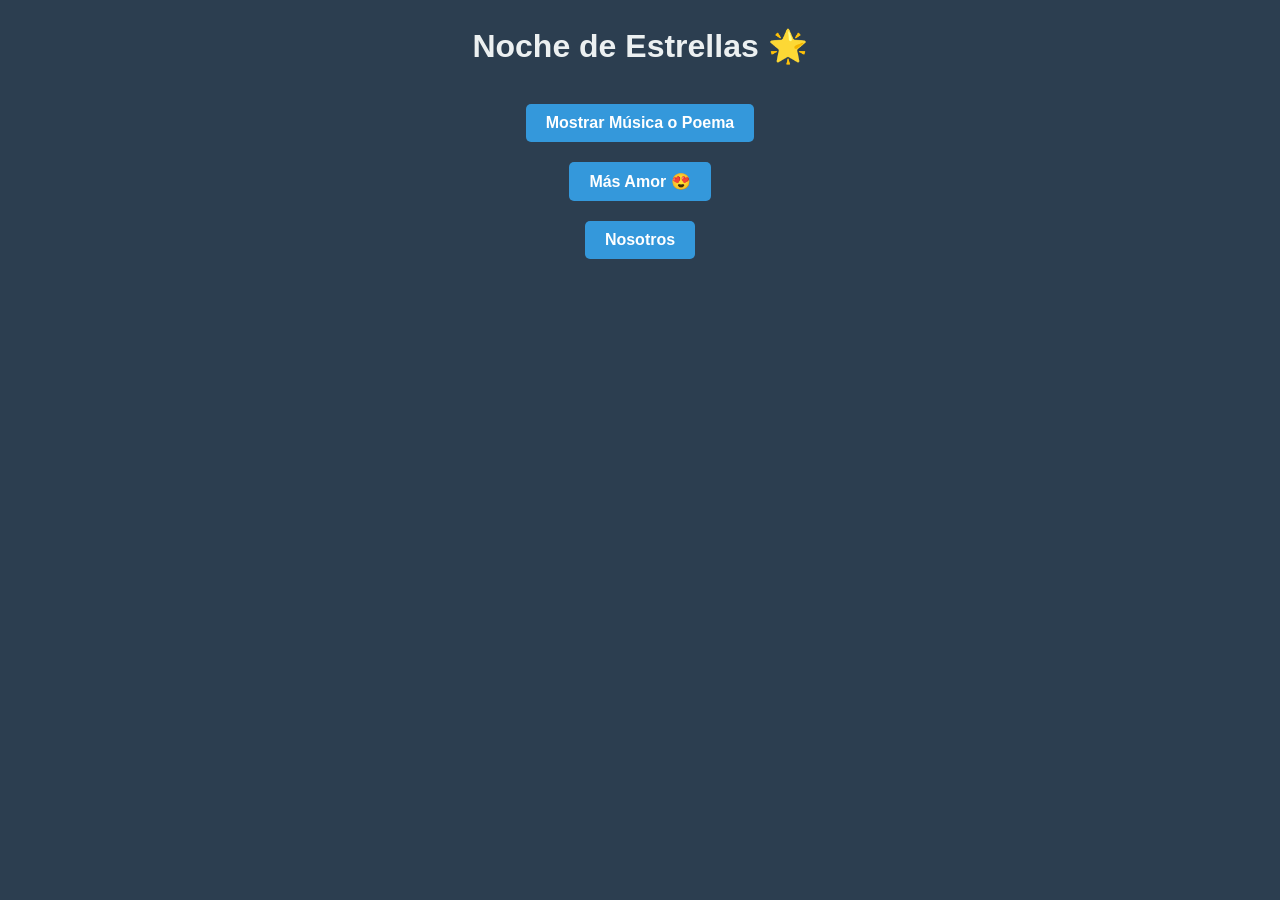
==== index.html @ 5d792788 "Add files via upload" ====
<!DOCTYPE html>
<html lang="es">

<head>
    <meta charset="UTF-8">
    <meta name="viewport" content="width=device-width, initial-scale=1.0">
    <title>Noche de Estrellas 🌟</title>
    <style>
        body {
            background-color: #2c3e50;
            text-align: center;
            font-family: 'Arial', sans-serif;
            line-height: 1.6;
            margin: 0;
            padding: 0;
            display: flex;
            flex-direction: column;
            align-items: center;
            justify-content: center;
            height: 100vh;
            transition: background-color 0.5s ease;
        }

        h1 {
            color: #ecf0f1;
        }

        button {
            background-color: #3498db;
            color: white;
            font-size: 16px;
            font-weight: bold;
            padding: 10px 20px;
            margin: 10px;
            border: none;
            border-radius: 5px;
            cursor: pointer;
            transition: background-color 0.3s;
        }

        button:hover {
            background-color: #2980b9;
        }

        #poema {
            display: none;
            padding: 20px;
            font-size: 20px;
            font-style: italic;
            border: 2px solid #3498db;
            border-radius: 10px;
            background-color: #ecf0f1;
            margin: 20px;
            box-shadow: 0 0 10px rgba(0, 0, 0, 0.1);
            transition: opacity 1s ease, display 1s ease;
        }

        .playlist {
            display: flex;
            flex-wrap: wrap;
            justify-content: center;
            gap: 10px;
            margin: 20px;
            opacity: 0;
            transition: opacity 1s ease;
        }

        .playlist button {
            background-color: #3498db;
            color: white;
            font-size: 14px;
            font-weight: bold;
            padding: 8px 16px;
            margin: 6px;
            border: none;
            border-radius: 5px;
            cursor: pointer;
            transition: background-color 0.3s;
        }

        .playlist button:hover {
            background-color: #2980b9;
        }

        #ferPlaylist,
        #andyPlaylist {
            flex: 1;
            max-width: 400px;
        }
    </style>
</head>

<body>
    <h1>Noche de Estrellas 🌟</h1>
    <button id="mostrar">Mostrar Música o Poema</button>
    <button id="masAmor">Más Amor 😍</button>
    <button id="nosotros">Nosotros</button>
    <div id="ferPlaylist" class="playlist">
        <button onclick="reproducir('https://www.youtube.com/embed/ymJ1svwvpLQ')">Fer 1</button>
        <button onclick="reproducir('https://www.youtube.com/embed/QlZNGcVfeF0')">Fer 2</button>
        <button onclick="reproducir('https://www.youtube.com/embed/x1ayw8GRJUo')">Fer 3</button>
        <button onclick="reproducir('https://www.youtube.com/embed/aSjflT_J0Xo')">Fer 4</button>
        <button onclick="reproducir('https://www.youtube.com/embed/U5yU2KPw1WY')">Fer 5</button>
        <button onclick="reproducir('https://www.youtube.com/embed/ZYslw-iBm8U')">Fer 6</button>
        <button onclick="reproducir('https://www.youtube.com/embed/Kbyp0QQM__g')">Fer 7</button>
        <button onclick="reproducir('https://www.youtube.com/embed/a1ozTSkE27U')">Fer 8</button>
    </div>
    <div id="andyPlaylist" class="playlist">
        <button onclick="reproducir('https://www.youtube.com/embed/9QHiXsBtmmI')">Andy 1</button>
        <button onclick="reproducir('https://www.youtube.com/embed/LgQYPqr9Rho')">Andy 2</button>
        <button onclick="reproducir('https://www.youtube.com/embed/85qbNFHshdY')">Andy 3</button>
        <button onclick="reproducir('https://www.youtube.com/embed/yMETEHL2iTM')">Andy 4</button>
        <button onclick="reproducir('https://www.youtube.com/embed/jMNRg3nHwU0')">Andy 5</button>
        <button onclick="reproducir('https://www.youtube.com/embed/KWGrPNqz4uc')">Andy 6</button>
        <button onclick="reproducir('https://www.youtube.com/embed/f10mB6fKszU')">Andy 7</button>
        <button onclick="reproducir('https://www.youtube.com/embed/aBSkvI0CkgU')">Andy 8</button>
        <button onclick="reproducir('https://www.youtube.com/embed/b6D1bnAood8')">Andy 9</button>
        <button onclick="reproducir('https://www.youtube.com/embed/4THFRpw68oQ')">Andy 10</button>
    </div>
    <div id="poema">
        Mi amor por ti es tan grande,
        que ni los cielos lo pueden alcanzar.
        Eres la luz que ilumina mi camino,
        la razón por la que sonrío cada día.

        Eres mi confidente, mi amigo, mi amante,
        mi todo en una sola persona.
        Eres mi complemento perfecto,
        la persona con la que quiero pasar el resto de mi vida.

        Tu belleza es tan cautivadora,
        que no puedo resistir mirarte.
        Tu risa es como música para mis oídos,
        y tu voz es como una melodía celestial.

        Quiero ser la mujer que te haga sonreír,
        la que te proteja y te haga sentir amado.
        Quiero estar a tu lado para siempre,
        y hacerte sentir el hombre más afortunado del mundo.

        Eres mi todo, mi razón de ser,
        mi amor eterno y verdadero.
        Te amo más allá de las palabras,
        y espero que nunca lo dudes. ESPERA UN POCO POR FAVOR 🥰
    </div>
    <script>
        const mostrarBtn = document.querySelector("#mostrar");
        const masAmorBtn = document.querySelector("#masAmor");
        const nosotrosBtn = document.querySelector("#nosotros");
        const poema = document.querySelector("#poema");
        const ferPlaylist = document.querySelector("#ferPlaylist");
        const andyPlaylist = document.querySelector("#andyPlaylist");
        const listaDeReproduccion = [
            'ymJ1svwvpLQ', 'QlZNGcVfeF0', 'x1ayw8GRJUo', 'aSjflT_J0Xo', 'U5yU2KPw1WY',
            'ZYslw-iBm8U', 'Kbyp0QQM__g', 'a1ozTSkE27U', '9QHiXsBtmmI', 'LgQYPqr9Rho',
            '85qbNFHshdY', 'yMETEHL2iTM', 'jMNRg3nHwU0', 'KWGrPNqz4uc', 'f10mB6fKszU',
            'aBSkvI0CkgU', 'b6D1bnAood8', '4THFRpw68oQ'
        ];
        let indiceCancionActual = 0;

        const redirigir = function () {
            window.location.href = "https://www.youtube.com/embed/bdOXnTbyk0g";
        };

        const reproducir = function (videoId) {
            // Elimina cualquier iframe existente antes de crear uno nuevo
            const iframeExistente = document.querySelector("#reproductor");
            if (iframeExistente) {
                iframeExistente.remove();
            }

            // Crea un nuevo iframe y establece sus atributos
            const iframe = document.createElement("iframe");
            iframe.src = videoId;
            iframe.width = "560"; // Puedes ajustar el ancho según tus preferencias
            iframe.height = "315"; // Puedes ajustar la altura según tus preferencias
            iframe.allow = "accelerometer; autoplay; clipboard-write; encrypted-media; gyroscope; picture-in-picture";
            iframe.allowFullscreen = true;
            iframe.id = "reproductor";

            // Agrega el iframe al cuerpo del documento
            document.body.appendChild(iframe);
        };

        const reproducirSiguiente = function () {
            indiceCancionActual = (indiceCancionActual + 1) % listaDeReproduccion.length;
            reproducir(listaDeReproduccion[indiceCancionActual]);
        };

        mostrarBtn.addEventListener("click", function () {
            const opcion = Math.random() < 0.5 ? "música" : "poema";
            alert("Se mostrará un " + opcion);
            if (opcion === "poema") {
                poema.style.display = "block";
            }
        });

        masAmorBtn.addEventListener("click", function () {
            poema.style.display = "block";
            setTimeout(redirigir, 40000);
        });

        nosotrosBtn.addEventListener("click", function () {
            ferPlaylist.style.opacity = 1;
            andyPlaylist.style.opacity = 1;
        });

        const tag = document.createElement('script');
        tag.src = 'https://www.youtube.com/iframe_api';
        const firstScriptTag = document.getElementsByTagName('script')[0];
        firstScriptTag.parentNode.insertBefore(tag, firstScriptTag);

        let player;
        function onYouTubeIframeAPIReady() {
            player = new YT.Player('player', {
                height: '0',
                width: '0',
                events: {
                    'onReady': onPlayerReady,
                    'onStateChange': onPlayerStateChange
                }
            });
        }

        function onPlayerReady(event) {
            // event.target.playVideo();
        }

        function onPlayerStateChange(event) {
            if (event.data === YT.PlayerState.ENDED) {
                reproducirSiguiente();
            }
        }
    </script>
</body>

</html>
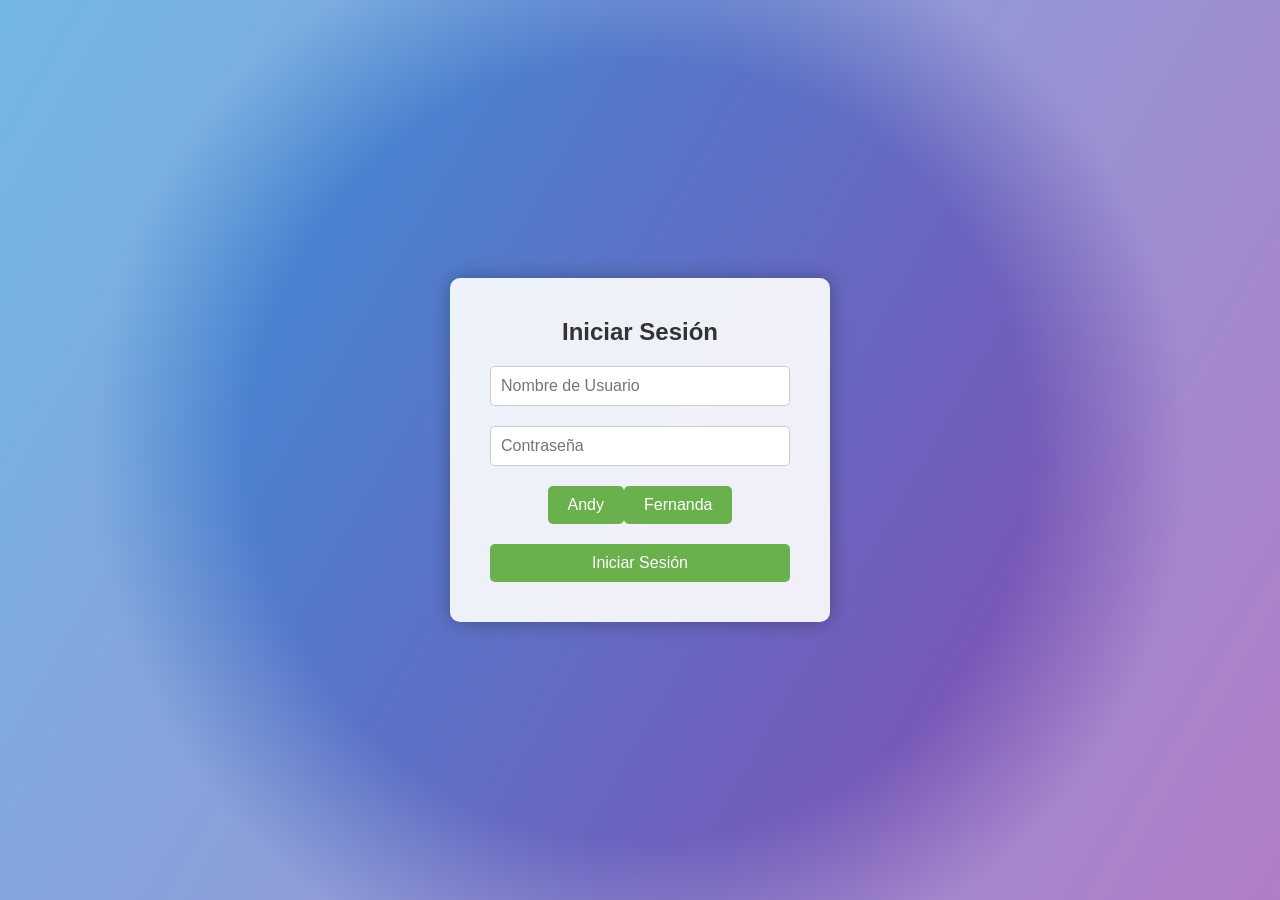
==== commit 870df014: "Update and rename login.html to index.html" ====
--- a/index.html
+++ b/index.html
@@ -4,233 +4,178 @@
 <head>
     <meta charset="UTF-8">
     <meta name="viewport" content="width=device-width, initial-scale=1.0">
-    <title>Noche de Estrellas 🌟</title>
+    <title>Iniciar Sesión</title>
     <style>
         body {
-            background-color: #2c3e50;
-            text-align: center;
-            font-family: 'Arial', sans-serif;
-            line-height: 1.6;
             margin: 0;
             padding: 0;
+            font-family: 'Arial', sans-serif;
+            display: flex;
+            justify-content: center;
+            align-items: center;
+            height: 100vh;
+            background: linear-gradient(120deg, #3498db, #8e44ad);
+            overflow: hidden;
+        }
+
+        .container {
+            position: relative;
+            width: 300px;
+            max-width: 80%;
+            background-color: rgba(255, 255, 255, 0.9);
+            border-radius: 10px;
+            box-shadow: 0 0 20px rgba(0, 0, 0, 0.3);
+            padding: 40px;
+            overflow: hidden;
+            opacity: 0;
+            transform: translateY(-20px);
+            animation: fadeIn 1s forwards;
+        }
+
+        @keyframes fadeIn {
+            to {
+                opacity: 1;
+                transform: translateY(0);
+            }
+        }
+
+        .container h2 {
+            margin-top: 0;
+            text-align: center;
+            color: #333;
+            margin-bottom: 20px;
+        }
+
+        .container form {
             display: flex;
             flex-direction: column;
             align-items: center;
-            justify-content: center;
-            height: 100vh;
-            transition: background-color 0.5s ease;
         }
 
-        h1 {
-            color: #ecf0f1;
+        .container input[type="text"],
+        .container input[type="password"] {
+            width: 100%;
+            padding: 10px;
+            margin-bottom: 20px;
+            border: 1px solid #ccc;
+            border-radius: 5px;
+            box-sizing: border-box;
+            font-size: 16px;
         }
 
-        button {
-            background-color: #3498db;
-            color: white;
-            font-size: 16px;
-            font-weight: bold;
-            padding: 10px 20px;
-            margin: 10px;
+        .container button {
+            width: 100%;
+            padding: 10px;
+            background-color: #6ab04c;
+            color: #fff;
             border: none;
             border-radius: 5px;
             cursor: pointer;
             transition: background-color 0.3s;
+            font-size: 16px;
         }
 
-        button:hover {
-            background-color: #2980b9;
+        .container button:hover {
+            background-color: #4e8a36;
         }
 
-        #poema {
-            display: none;
-            padding: 20px;
-            font-size: 20px;
-            font-style: italic;
-            border: 2px solid #3498db;
-            border-radius: 10px;
-            background-color: #ecf0f1;
-            margin: 20px;
-            box-shadow: 0 0 10px rgba(0, 0, 0, 0.1);
-            transition: opacity 1s ease, display 1s ease;
+        .options {
+            display: flex;
+            justify-content: space-between;
+            margin-bottom: 20px;
         }
 
-        .playlist {
-            display: flex;
-            flex-wrap: wrap;
-            justify-content: center;
-            gap: 10px;
-            margin: 20px;
-            opacity: 0;
-            transition: opacity 1s ease;
-        }
-
-        .playlist button {
-            background-color: #3498db;
-            color: white;
-            font-size: 14px;
-            font-weight: bold;
-            padding: 8px 16px;
-            margin: 6px;
+        .options button {
+            padding: 10px 20px;
+            background-color: #6ab04c;
+            color: #fff;
             border: none;
             border-radius: 5px;
             cursor: pointer;
             transition: background-color 0.3s;
+            font-size: 16px;
         }
 
-        .playlist button:hover {
-            background-color: #2980b9;
+        .options button:hover {
+            background-color: #4e8a36;
         }
 
-        #ferPlaylist,
-        #andyPlaylist {
-            flex: 1;
-            max-width: 400px;
+        .error-message {
+            color: red;
+            font-size: 14px;
+            text-align: center;
+            margin-top: 10px;
+        }
+
+        .background-animation {
+            position: absolute;
+            top: 0;
+            left: 0;
+            width: 100%;
+            height: 100%;
+            background: radial-gradient(circle, rgba(255, 255, 255, 0) 50%, rgba(255, 255, 255, 0.3) 70%);
+            z-index: -1;
+            animation: moveBackground 20s linear infinite;
+        }
+
+        @keyframes moveBackground {
+            0% {
+                transform: translate(-50%, -50%) rotate(0deg);
+            }
+            100% {
+                transform: translate(-50%, -50%) rotate(360deg);
+            }
         }
     </style>
 </head>
 
 <body>
-    <h1>Noche de Estrellas 🌟</h1>
-    <button id="mostrar">Mostrar Música o Poema</button>
-    <button id="masAmor">Más Amor 😍</button>
-    <button id="nosotros">Nosotros</button>
-    <div id="ferPlaylist" class="playlist">
-        <button onclick="reproducir('https://www.youtube.com/embed/ymJ1svwvpLQ')">Fer 1</button>
-        <button onclick="reproducir('https://www.youtube.com/embed/QlZNGcVfeF0')">Fer 2</button>
-        <button onclick="reproducir('https://www.youtube.com/embed/x1ayw8GRJUo')">Fer 3</button>
-        <button onclick="reproducir('https://www.youtube.com/embed/aSjflT_J0Xo')">Fer 4</button>
-        <button onclick="reproducir('https://www.youtube.com/embed/U5yU2KPw1WY')">Fer 5</button>
-        <button onclick="reproducir('https://www.youtube.com/embed/ZYslw-iBm8U')">Fer 6</button>
-        <button onclick="reproducir('https://www.youtube.com/embed/Kbyp0QQM__g')">Fer 7</button>
-        <button onclick="reproducir('https://www.youtube.com/embed/a1ozTSkE27U')">Fer 8</button>
+    <div class="background-animation"></div>
+    <div class="container">
+        <h2>Iniciar Sesión</h2>
+        <form id="loginForm">
+            <input type="text" id="username" placeholder="Nombre de Usuario" required>
+            <input type="password" id="password" placeholder="Contraseña" required>
+            <div class="options">
+                <button id="andyBtn">Andy</button>
+                <button id="fernandaBtn">Fernanda</button>
+            </div>
+            <button type="submit">Iniciar Sesión</button>
+            <div class="error-message" id="loginError" style="display: none;">Nombre de usuario o contraseña incorrectos.</div>
+        </form>
     </div>
-    <div id="andyPlaylist" class="playlist">
-        <button onclick="reproducir('https://www.youtube.com/embed/9QHiXsBtmmI')">Andy 1</button>
-        <button onclick="reproducir('https://www.youtube.com/embed/LgQYPqr9Rho')">Andy 2</button>
-        <button onclick="reproducir('https://www.youtube.com/embed/85qbNFHshdY')">Andy 3</button>
-        <button onclick="reproducir('https://www.youtube.com/embed/yMETEHL2iTM')">Andy 4</button>
-        <button onclick="reproducir('https://www.youtube.com/embed/jMNRg3nHwU0')">Andy 5</button>
-        <button onclick="reproducir('https://www.youtube.com/embed/KWGrPNqz4uc')">Andy 6</button>
-        <button onclick="reproducir('https://www.youtube.com/embed/f10mB6fKszU')">Andy 7</button>
-        <button onclick="reproducir('https://www.youtube.com/embed/aBSkvI0CkgU')">Andy 8</button>
-        <button onclick="reproducir('https://www.youtube.com/embed/b6D1bnAood8')">Andy 9</button>
-        <button onclick="reproducir('https://www.youtube.com/embed/4THFRpw68oQ')">Andy 10</button>
-    </div>
-    <div id="poema">
-        Mi amor por ti es tan grande,
-        que ni los cielos lo pueden alcanzar.
-        Eres la luz que ilumina mi camino,
-        la razón por la que sonrío cada día.
 
-        Eres mi confidente, mi amigo, mi amante,
-        mi todo en una sola persona.
-        Eres mi complemento perfecto,
-        la persona con la que quiero pasar el resto de mi vida.
+    <script>
+        const andyBtn = document.getElementById('andyBtn');
+        const fernandaBtn = document.getElementById('fernandaBtn');
 
-        Tu belleza es tan cautivadora,
-        que no puedo resistir mirarte.
-        Tu risa es como música para mis oídos,
-        y tu voz es como una melodía celestial.
+        andyBtn.addEventListener('click', function () {
+            document.getElementById('username').value = 'Andy';
+        });
 
-        Quiero ser la mujer que te haga sonreír,
-        la que te proteja y te haga sentir amado.
-        Quiero estar a tu lado para siempre,
-        y hacerte sentir el hombre más afortunado del mundo.
+        fernandaBtn.addEventListener('click', function () {
+            document.getElementById('username').value = 'Fernanda';
+        });
 
-        Eres mi todo, mi razón de ser,
-        mi amor eterno y verdadero.
-        Te amo más allá de las palabras,
-        y espero que nunca lo dudes. ESPERA UN POCO POR FAVOR 🥰
-    </div>
-    <script>
-        const mostrarBtn = document.querySelector("#mostrar");
-        const masAmorBtn = document.querySelector("#masAmor");
-        const nosotrosBtn = document.querySelector("#nosotros");
-        const poema = document.querySelector("#poema");
-        const ferPlaylist = document.querySelector("#ferPlaylist");
-        const andyPlaylist = document.querySelector("#andyPlaylist");
-        const listaDeReproduccion = [
-            'ymJ1svwvpLQ', 'QlZNGcVfeF0', 'x1ayw8GRJUo', 'aSjflT_J0Xo', 'U5yU2KPw1WY',
-            'ZYslw-iBm8U', 'Kbyp0QQM__g', 'a1ozTSkE27U', '9QHiXsBtmmI', 'LgQYPqr9Rho',
-            '85qbNFHshdY', 'yMETEHL2iTM', 'jMNRg3nHwU0', 'KWGrPNqz4uc', 'f10mB6fKszU',
-            'aBSkvI0CkgU', 'b6D1bnAood8', '4THFRpw68oQ'
+        const usuariosPredeterminados = [
+            { username: 'Andy', password: 'ferdi' },
+            { username: 'Fernanda', password: 'ferdi' }
         ];
-        let indiceCancionActual = 0;
 
-        const redirigir = function () {
-            window.location.href = "https://www.youtube.com/embed/bdOXnTbyk0g";
-        };
+        document.getElementById('loginForm').addEventListener('submit', function (event) {
+            event.preventDefault();
 
-        const reproducir = function (videoId) {
-            // Elimina cualquier iframe existente antes de crear uno nuevo
-            const iframeExistente = document.querySelector("#reproductor");
-            if (iframeExistente) {
-                iframeExistente.remove();
-            }
+            const username = document.getElementById('username').value;
+            const password = document.getElementById('password').value;
 
-            // Crea un nuevo iframe y establece sus atributos
-            const iframe = document.createElement("iframe");
-            iframe.src = videoId;
-            iframe.width = "560"; // Puedes ajustar el ancho según tus preferencias
-            iframe.height = "315"; // Puedes ajustar la altura según tus preferencias
-            iframe.allow = "accelerometer; autoplay; clipboard-write; encrypted-media; gyroscope; picture-in-picture";
-            iframe.allowFullscreen = true;
-            iframe.id = "reproductor";
+            const usuarioValido = usuariosPredeterminados.find(user => user.username === username && user.password === password);
 
-            // Agrega el iframe al cuerpo del documento
-            document.body.appendChild(iframe);
-        };
-
-        const reproducirSiguiente = function () {
-            indiceCancionActual = (indiceCancionActual + 1) % listaDeReproduccion.length;
-            reproducir(listaDeReproduccion[indiceCancionActual]);
-        };
-
-        mostrarBtn.addEventListener("click", function () {
-            const opcion = Math.random() < 0.5 ? "música" : "poema";
-            alert("Se mostrará un " + opcion);
-            if (opcion === "poema") {
-                poema.style.display = "block";
+            if (usuarioValido) {
+                window.location.href = 'amor.html'; // Cambia 'index.html' al nombre de tu archivo principal
+            } else {
+                document.getElementById('loginError').style.display = 'block';
             }
         });
-
-        masAmorBtn.addEventListener("click", function () {
-            poema.style.display = "block";
-            setTimeout(redirigir, 40000);
-        });
-
-        nosotrosBtn.addEventListener("click", function () {
-            ferPlaylist.style.opacity = 1;
-            andyPlaylist.style.opacity = 1;
-        });
-
-        const tag = document.createElement('script');
-        tag.src = 'https://www.youtube.com/iframe_api';
-        const firstScriptTag = document.getElementsByTagName('script')[0];
-        firstScriptTag.parentNode.insertBefore(tag, firstScriptTag);
-
-        let player;
-        function onYouTubeIframeAPIReady() {
-            player = new YT.Player('player', {
-                height: '0',
-                width: '0',
-                events: {
-                    'onReady': onPlayerReady,
-                    'onStateChange': onPlayerStateChange
-                }
-            });
-        }
-
-        function onPlayerReady(event) {
-            // event.target.playVideo();
-        }
-
-        function onPlayerStateChange(event) {
-            if (event.data === YT.PlayerState.ENDED) {
-                reproducirSiguiente();
-            }
-        }
     </script>
 </body>
 
